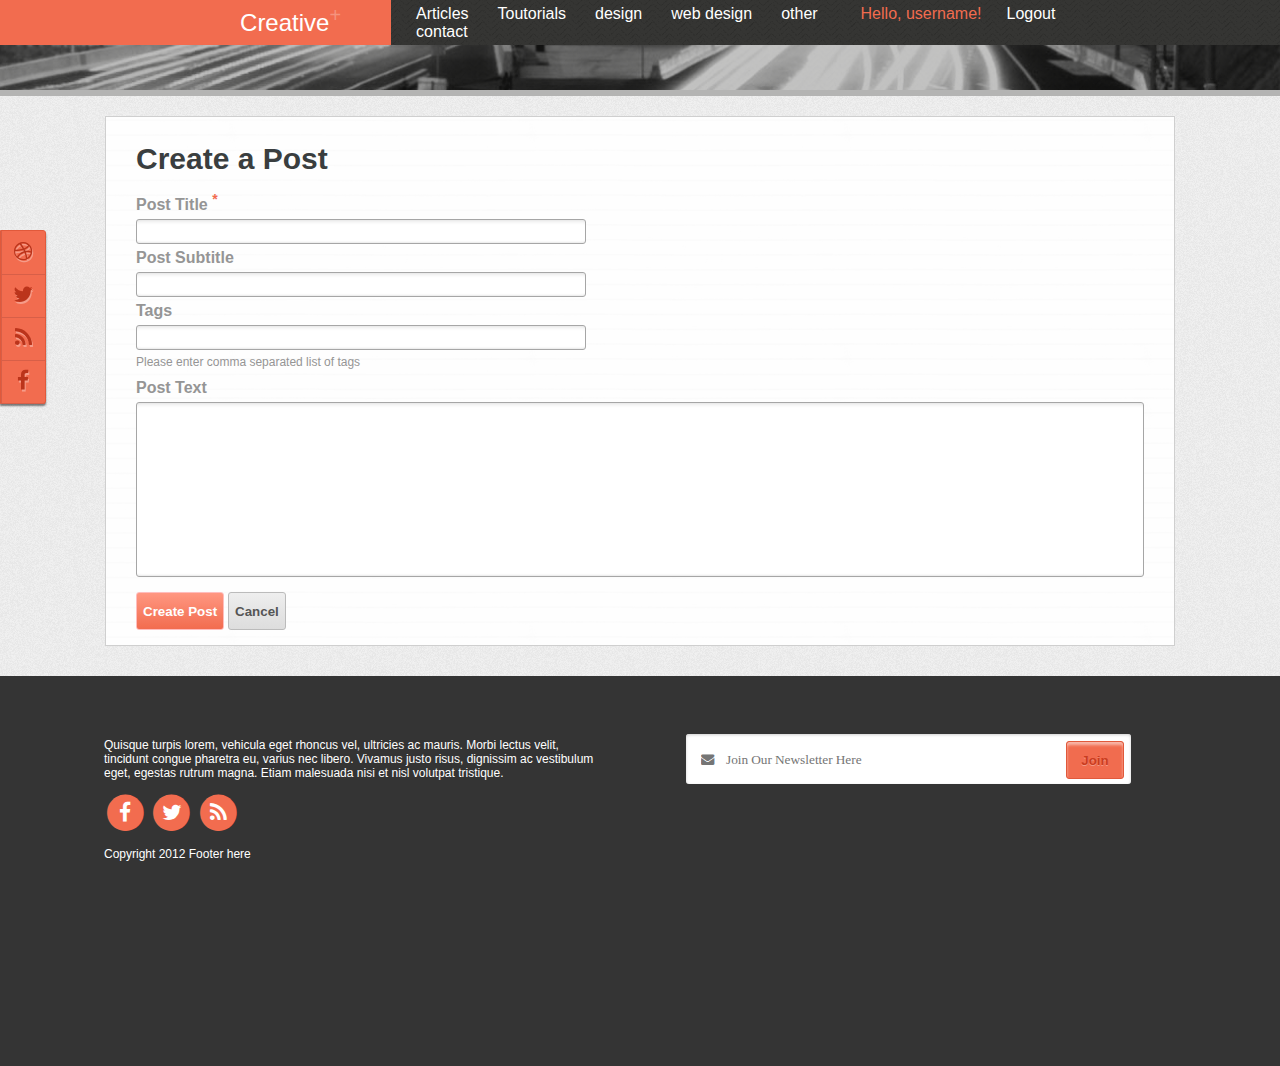
==== edit.html @ 30c30d34 "blog" ====
<!DOCTYPE>

<html>

<head>
    <meta charset="UTF-8">
    <title>Blog</title>
    <link href="style.css" rel="stylesheet">
    <link rel="stylesheet" href="https://cdnjs.cloudflare.com/ajax/libs/font-awesome/4.7.0/css/font-awesome.min.css">
    <script src="script.js"></script>
</head>

<body class="body">

    <header id="header">
        <div class="header">
            <div class="logo">
                <div class="logo__text">
                    Creative<sup class="logo__sup">+</sup>
                </div>
            </div>
            <div class="wrapper">
                <div class="wrapper__elem">
                    <div class="menu">

                        <a class="menu__item" href="#">Articles</a>
                        <a class="menu__item" href="#">Toutorials</a>
                        <a class="menu__item" href="#">design</a>
                        <a class="menu__item" href="#">web design</a>
                        <a class="menu__item" href="#">other</a>
                        <a class="menu__item" href="#">contact</a>
                    </div>

                    <div class="enterence">
                        <p class="enterence__user-name">Hello, username!</p>
                        <a class="enterence__login-out" href="#">Logout</a>
                    </div>
                </div>
            </div>
        </div>
    </header>



    <!--main content-->

    <div class="main-page-wrapper">
        <div class="main-news-page">
            <div class="news-page">
                <div class="sticky-container">
                    <ul class="sticky social-ul">
                        <li>
                            <a class="fa-stack fa-lg social-btn" href="#">

                                <i class="fa fa-dribbble fa-stack-1x "></i>
                            </a>

                        </li>
                        <li>
                            <a class="fa-stack fa-lg social-btn" href="#">

                                <i class="fa fa-twitter fa-stack-1x "></i>
                            </a>

                            <li>
                                <a class="fa-stack fa-lg social-btn" href="#">

                                    <i class="fa fa-rss fa-stack-1x "></i>
                                </a>

                            </li>
                            <li>
                                <a class="fa-stack fa-lg social-btn" href="#">

                                    <i class="fa fa-facebook fa-stack-1x "></i>
                                </a>
                            </li>
                    </ul>
                </div>


                <div class="comment__text-wrapper news__text edit-wrapper">

                    <h2 class="caption-article">Create a Post</h2>
                    <h3 class="caption-input">Post Title <sup class="sup-input">*</sup></h3>
                    <div class="input-edit-wrapper">
                        <input type="text" class="input-edit">
                    </div>
                    <h3 class="caption-input">Post Subtitle</h3>
                    <div class="input-edit-wrapper">
                        <input type="text" class="input-edit">
                    </div>
                    <h3 class="caption-input">Tags</h3>
                    <div class="input-edit-wrapper">
                        <input type="text" class="input-edit">
                    </div>
                    <p class="text-article text-tegs">Please enter comma separated list of tags</p>
                    <h3 class="caption-input">Post Text</h3>
                    <div class="input-edit-wrapper">
                        <textarea rows="10" cols="45" type="text" class="input-edit edit-text"></textarea>
                    </div>
                    <div class="edit-cancel-btn">
                        <button class="edit-btn" type="button">Create Post</button>
                        <button class="cancel-btn" type="button">Cancel</button>
                    </div>
                </div>

            </div>
        </div>
    </div>

    <footer class="footer">
        <div class="backgr">
            <div class="backgr-wrapper">
                <div class="column-left">
                    <div class="inform-about">
                        <p>Quisque turpis lorem, vehicula eget rhoncus vel, ultricies ac mauris. Morbi lectus velit, tincidunt congue pharetra eu, varius nec libero. Vivamus justo risus, dignissim ac vestibulum eget, egestas rutrum magna. Etiam malesuada
                            nisi et nisl volutpat tristique. </p>
                    </div>
                    <div class="social">
                        <!--<a class="social__item" href="#"><i class="fa  fa-circle-thin  fa-facebook" ></i></a>-->
                        <a class="fa-stack fa-lg" href="#">
                            <i class="fa fa-circle fa-stack-2x"></i>
                            <i class="fa fa-facebook fa-stack-1x fa-inverse"></i>
                        </a>
                        <a class="fa-stack fa-lg" href="#">
                            <i class="fa fa-circle fa-stack-2x"></i>
                            <i class="fa fa-twitter fa-stack-1x fa-inverse"></i>
                        </a>
                        <a class="fa-stack fa-lg" href="#">
                            <i class="fa fa-circle fa-stack-2x"></i>
                            <i class="fa fa-rss fa-stack-1x fa-inverse"></i>
                        </a>
                    </div>
                    <div class="coopirate">
                        <p>Copyright 2012 Footer here</p>
                    </div>
                </div>
                <div class="subscription">
                    <div class="subscription__form">
                        <div class="col-lg-6">
                            <div class="input-group">
                                <input type="text" class="form-join" placeholder="&#xf0e0;    Join Our Newsletter Here">
                                <button class="input-btn" type="button">Join</button>
                            </div>

                        </div>
                    </div>
                </div>
            </div>
        </div>

    </footer>


</body>

</html>
---- style.css ----
.body {
    padding: 0;
    margin: 0;
}

#header {
    min-height: 90px;
    background: url(img/bgHeader.png) no-repeat;
    background-size: 100% 90px;
    border-bottom: solid 6px #b4b4b3;
    overflow: hidden;
}

.header {
    display: flex;
    flex: 1 100%;
    min-height: 45px;
}

.logo {
    display: flex;
    background: #f26c4f;
    flex: 1.1 1 0px;
    justify-content: flex-end;
    color: #fff;
    font-size: 24px;
    text-decoration: none;
    font-family: Arial, Helvetica, sans-serif;
    /*text-align: center;*/
}

.logo__text {
    margin: auto 50px auto 0;
}

.logo__sup {
    color: #f5937e;
    line-height: 0.6;
}

.enterence {
    display: flex;
    flex: 1 1 0px;
}

.enterence__user-name {
    padding: 0;
    margin: 0;
}

.menu {
    flex: 1 1 0px;
}

.menu__item {
    font-size: 16px;
    text-decoration: none;
    font-family: Arial, Helvetica, sans-serif;
    color: #fff;
    margin: 0 0 0 25px;
}

.wrapper__elem {
    display: flex;
    flex: 2.5 1 0px;
    margin: auto 0;
}

.wrapper {
    display: flex;
    /*justify-content: flex-start;*/
    flex: 2.5 1 0px;
    background: url(img/bgHeaderWrapper.png) repeat;
}

.enterence {
    font-size: 16px;
    text-decoration: none;
    font-family: Arial, Helvetica, sans-serif;
}

.enterence__user-name {
    color: #f26c4f;
    margin: 0 0 0 25px;
}

.enterence__login-out {
    color: #fff;
    margin: 0 0 0 25px;
    text-decoration: none;
}


/*footer*/

.backgr {
    display: flex;
    background-color: #343434;
    flex: 1 100%;
    min-height: 390px;
    justify-content: center;
}

.backgr-wrapper {
    display: flex;
    justify-content: space-between;
}

.fa-stack {
    color: #f26c4f;
}

.column-left {
    display: flex;
    flex: 1 1 0px;
    flex-direction: column;
    max-width: 535px;
    margin: 50px 40px 0 0;
}

.subscription {
    display: flex;
    flex: 1 1 0px;
    max-width: 550px;
    margin: 52px 0 0 40px;
}

.inform-about,
.coopirate {
    color: #fff;
    margin: 0;
    padding: 0;
    font-size: 12px;
    text-decoration: none;
    font-family: Arial, Helvetica Neue, sans-serif;
}

.input-group {
    display: flex;
    padding: 6px;
    min-width: 445px;
}

.form-join {
    display: flex;
    border: none;
    border-radius: 3px;
    background: #fff;
    box-shadow: inset 0 1px 3px #cfcfcf;
    width: 100%;
    height: 50px;
    color: #7c7c7c;
    padding: 0 0 0 15px;
    font-family: FontAwesome;
    position: relative;
}

.input-btn {
    border: 1px solid #e1593b;
    background: #f16c4f;
    color: #ca3c20;
    text-shadow: 0px 1px rgba(255, 255, 255, 0.33);
    box-shadow: inset 0 3px 3px rgba(255, 255, 255, 0.5);
    width: 58px;
    height: 38px;
    border-radius: 3px;
    position: absolute;
    margin: 7px 0 0 380px;
    font-family: Arial, Helvetica, sans-serif;
    text-align: center;
    font-weight: bold;
}


/*main*/

.main-page-wrapper {
    display: flex;
    margin: 0 auto;
    padding: 20px 0 0 0;
    justify-content: center;
    background-image: url(img/centralBg.png);
}

.main-page {
    display: flex;
    justify-content: space-between;
    width: 1070px;
    flex-direction: row;
}

.main-page__central-column {
    display: flex;
    justify-content: center;
    width: 630px;
    flex-direction: column;
}

.central-column {
    margin: 0 0 30px 0;
}

.news__photo {
    background-color: #fff;
    border: 1px solid #cfcfcf;
    padding: 7px;
    margin-bottom: 9px;
    position: relative;
}

.arrow,
.comment__text-wrapper {
    background: url(img/bgText.png);
    border: 1px solid #cfcfcf;
    position: relative;
    height: auto;
}

.news__text {
    padding: 25px 80px 15px 30px;
}

.arrow:after {
    content: '';
    display: block;
    position: absolute;
    top: -11px;
    left: 30px;
    width: 20px;
    height: 20px;
    background: #fefefe;
    border-right: 1px solid #cfcfcf;
    border-bottom: 1px solid #cfcfcf;
    -moz-transform: rotate(225deg);
    -webkit-transform: rotate(225deg);
}

.caption-article {
    font-family: Arial, Helvetica, sans-serif;
    margin: 0 0 15px 0;
    padding: 0;
    color: #3a3e3f;
    font-size: 30px;
}

.date-article {
    color: #aeaeae;
    font-family: Arial, Helvetica, sans-serif;
    font-size: 12px;
    padding: 0 0 15px 0;
    font-style: italic;
    margin: 0;
}

.subcaption-article {
    color: #f26c4f;
    font-family: Arial, Helvetica, sans-serif;
    font-size: 15px;
    padding: 0 0 15px 0;
    margin: 0;
}

.text-article {
    font-family: Arial, Helvetica, sans-serif;
    font-size: 12px;
    padding: 0 0 15px 0;
    margin: 0;
    color: #959595;
    line-height: 2;
}

.caption-article__double {
    font-family: Arial, Helvetica, sans-serif;
    padding: 0 0 15px 0;
    margin: 0;
    color: #3a3e3f;
    font-size: 16px;
}

.double-wrapper {
    display: flex;
    flex-direction: row;
    justify-content: space-between;
    width: 630px;
}

.news__double {
    width: 280px;
}


/*right column*/

.column-wrapper {
    display: flex;
    flex-direction: column;
    align-items: center;
    justify-content: flex-start;
}

.right-column {
    background: url(img/bgText.png);
    border: 1px solid #cfcfcf;
    height: auto;
    display: block;
    width: 325px;
    padding: 25px 50px 40px 30px;
    margin: 0 0 30px 0;
}

.input-right {
    min-width: 325px;
    margin: 0;
    padding: 0;
    border: 1px solid #cfcfcf;
    border-radius: 3px;
}

.right-btn {
    margin: 7px 0 0 260px;
    background-color: #d9d9d9;
    color: #555555;
    border: 1px solid #8c8c8c;
}

.right-article {
    font-style: italic;
    line-height: 2;
    font-weight: bold;
}

.right-article-sec {
    font-style: italic;
    color: #3a3a3a;
    line-height: 1.5;
    padding: 0;
}

.wrap {
    margin: 15px 0;
}

.list1 li {
    list-style-image: url(img/marker.png);
}

ul {
    margin: 0 0 0 15px;
    padding: 0;
}

.tags-list {
    display: flex;
    flex-direction: row;
    justify-content: flex-start;
    flex-wrap: wrap;
}

.tags {
    display: flex;
    text-shadow: 0px 1px rgba(255, 255, 255, 0.33);
    box-shadow: inset 0 3px 3px rgba(255, 255, 255, 0.5);
    border-radius: 3px;
    font-family: Arial, Helvetica, sans-serif;
    text-align: center;
    font-weight: bold;
    margin: 0 3px 3px 0;
    height: 38px;
    width: auto;
    padding: 0 15px;
}

.social-news {
    position: absolute;
    bottom: 20px;
    left: 20px;
    display: flex;
    flex-direction: column;
}

.news-edit {
    position: absolute;
    top: 20px;
    right: 20px;
    display: flex;
    flex-direction: column;
    display: none;
}

.news__photo:hover .news-edit {
    display: block;
}

.news__photo:hover .news-count-comment {
    display: block;
}

.news-count-comment {
    position: absolute;
    bottom: 20px;
    right: 20px;
    display: none;
}

.count-comment-btn {
    background: #f16c4f;
    color: #fff;
    width: auto;
    height: 38px;
    border-radius: 3px;
    font-family: Arial, Helvetica, sans-serif;
    text-align: center;
    font-weight: bold;
    padding: 0 15px;
    margin: 0;
    border: none;
}

.advertising-wrapper {
    display: flex;
    justify-content: center;
    flex-direction: column;
}


/*page with news*/

.main-news-page {
    display: flex;
    justify-content: center;
    width: 1070px;
    flex-direction: column;
}

.news-page {
    display: flex;
    justify-content: center;
    width: 1070px;
    flex-direction: column;
}

.caption-article-wrapper {
    position: absolute;
    background-color: rgba(0, 0, 0, 0.5);
    min-height: 100px;
    width: calc(100% - 14px);
    margin: auto 0;
    top: 50%;
    margin-top: -50px;
    left: 0;
    border-right: 7px solid rgba(255, 255, 255, 1);
    border-left: 7px solid rgba(255, 255, 255, 1);
    display: flex;
    align-items: center;
    justify-content: center;
}

.caption-article-news {
    display: flex;
    font-family: Arial, Helvetica, sans-serif;
    margin: auto 0;
    padding: 0;
    color: #fff;
    font-size: 30px;
    text-align: center;
}

.comment__text-wrapper {
    margin: 0 0 30px 0;
}

.users {
    border: 1px solid #b3b3b3;
    width: 48px;
    height: 48px;
    padding: 10px;
    background-color: #fff;
    display: flex;
    justify-content: center;
    align-items: center;
}

.users-icon {
    display: flex;
    color: #000;
}


/*стили к комментам*/

.comment-parent {
    margin-top: 15px;
}

.comment-parent:first-child {
    margin-top: 0;
}

.comment-parent,
.comment-body {
    zoom: 1;
    overflow: hidden;
}

.comment-body {
    width: 10000px;
}

.users-icon {
    display: block;
}

.comment-parent>.pull-right {
    padding-left: 10px;
}

.comment-left,
.comment-parent>.pull-left {
    padding-right: 10px;
}

.comment-left,
.comment-body {
    display: table-cell;
    vertical-align: top;
}

.comment-heading {
    margin-top: 0;
    margin-bottom: 5px;
}

.сomment-list {
    padding-left: 0;
    list-style: none;
}

.comment-date {
    padding: 0;
    margin: 0;
    display: flex;
    margin: 0 5px;
}

.comment-author {
    display: flex;
    flex-direction: row;
    align-items: baseline;
}

.comment-text {
    display: flex;
}


/**/

.sticky-container {
    padding: 0px;
    margin: 0px;
    position: fixed;
    left: 0px;
    top: 230px;
    z-index: 1100;
    background-color: #f26c4f;
    border: 1px solid #e1593b;
    border-bottom-right-radius: 3px;
    border-top-right-radius: 3px;
    box-shadow: 0 2px 2px rgba(0, 0, 0, 0.5);
}

.social-ul {
    margin: 0;
    padding: 0;
}

.sticky li {
    list-style-type: none;
    background-color: transparent;
    height: 43px;
    padding: 0;
    margin: 0;
    -webkit-transition: all 0.25s ease-in-out;
    -moz-transition: all 0.25s ease-in-out;
    -o-transition: all 0.25s ease-in-out;
    transition: all 0.25s ease-in-out;
    cursor: pointer;
}

.sticky li:hover {
    background-color: #d76048;
}

.sticky li p {
    padding-top: 5px;
    margin: 0px;
    line-height: 16px;
    font-size: 11px;
}

.social-btn {
    background: transparent;
    color: #bb341b;
    text-shadow: 1px 2px rgba(255, 255, 255, 0.33);
    margin: 0;
    font-family: Arial, Helvetica, sans-serif;
    font-weight: bold;
    border-bottom: 1.5px solid #d75f48;
    border-left: 1.5px solid #d75f48;
}

.input-edit {
    border: 1px solid #a6a6a6;
    border-radius: 3px;
    background: #fff;
    box-shadow: inset 0 5px 5px -5px #cfcfcf, inset 0 -3px 3px -3px #cfcfcf;
    width: 450px;
    height: 25px;
    color: #7c7c7c;
}

.caption-input,
.sup-input {
    color: #959595;
    margin: 5px 0;
    font-family: Arial, Helvetica, sans-serif;
    font-size: 16px;
}

.sup-input {
    color: #f26c4f;
    font-size: 14px;
}

.edit-text {
    min-height: 175px;
    width: 100%;
    resize: none;
}

.text-tegs {
    margin: 0;
    padding: 0;
}

.edit-btn {
    border: 1px solid #ffbdbd;
    background: linear-gradient(to top, #f26c4f, #ff9781);
    color: #fff;
    width: auto;
    height: 38px;
    border-radius: 3px;
    font-family: Arial, Helvetica, sans-serif;
    text-align: center;
    font-weight: bold;
}

.cancel-btn {
    border: 1px solid #bbbbbb;
    background: linear-gradient(to top, #dddddd, #eeeeee);
    color: #555555;
    width: auto;
    height: 38px;
    border-radius: 3px;
    font-family: Arial, Helvetica, sans-serif;
    text-align: center;
    font-weight: bold;
}

.edit-cancel-btn {
    margin: 15px 0 0 0;
    padding: 0;
}

.edit-wrapper {
    padding: 25px 30px 15px 30px;
}
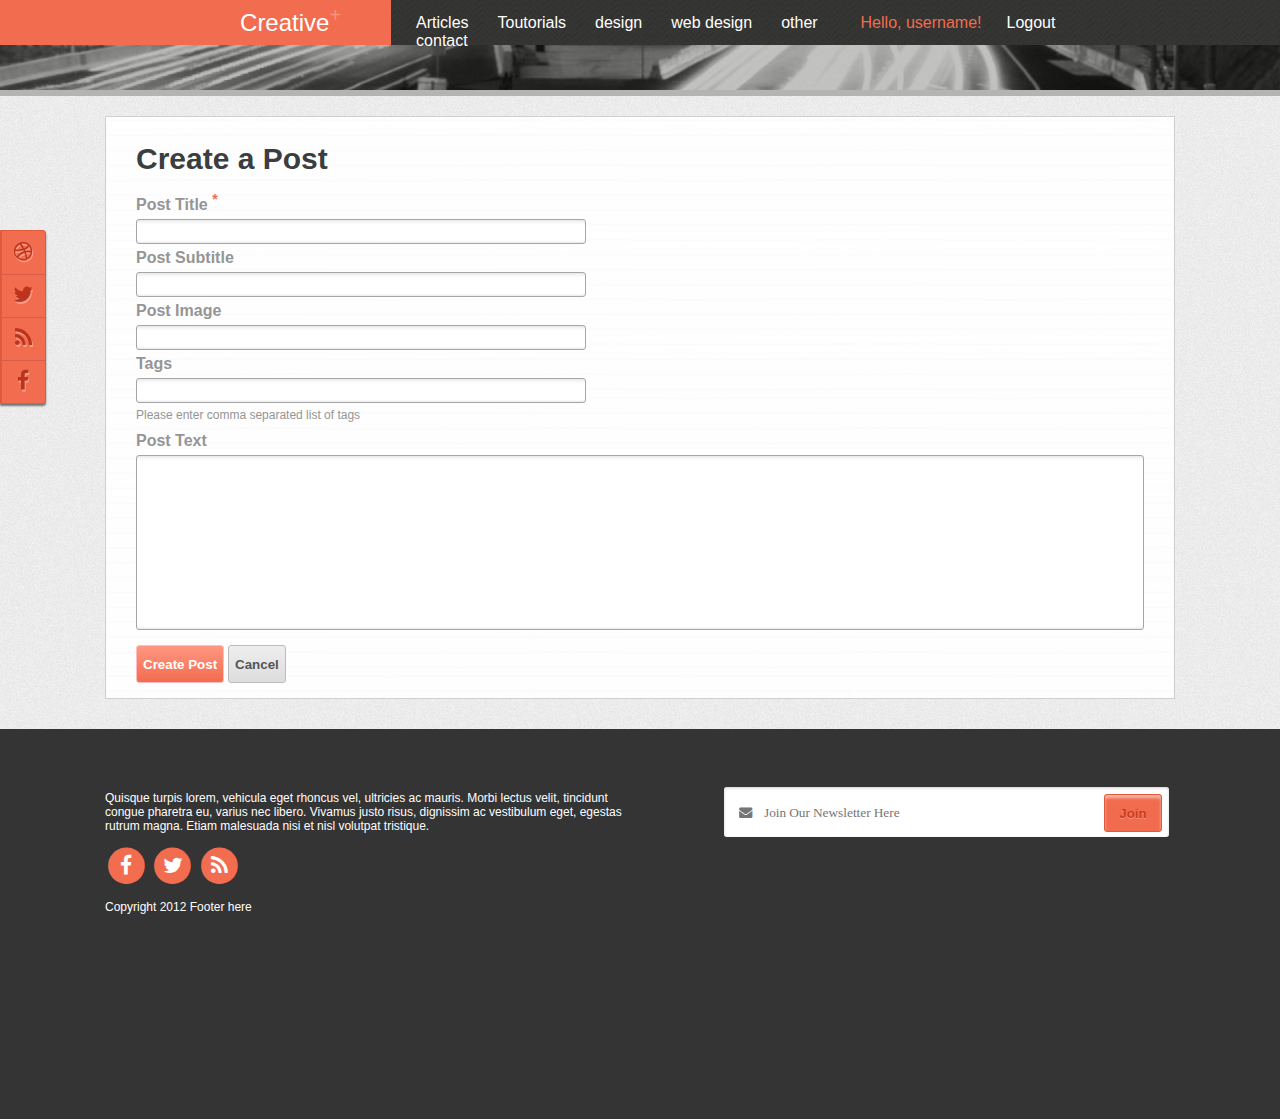
==== commit 80ba9aa0: "fix bugs" ====
--- a/edit.html
+++ b/edit.html
@@ -90,6 +90,10 @@
                     <div class="input-edit-wrapper">
                         <input type="text" class="input-edit">
                     </div>
+                    <h3 class="caption-input">Post Image</h3>
+                    <div class="input-edit-wrapper">
+                        <input type="text" class="input-edit">
+                    </div>
                     <h3 class="caption-input">Tags</h3>
                     <div class="input-edit-wrapper">
                         <input type="text" class="input-edit">
@@ -152,7 +156,10 @@
 
     </footer>
 
-
+    <script src="js/ofi.min.js"></script>
+    <script>
+        objectFitImages('img.photo-size');
+    </script>
 </body>
 
 </html>--- a/style.css
+++ b/style.css
@@ -14,6 +14,7 @@
 .header {
     display: flex;
     flex: 1 100%;
+    height: 45px;
     min-height: 45px;
 }
 
@@ -30,7 +31,7 @@
 }
 
 .logo__text {
-    margin: auto 50px auto 0;
+    margin: 8.5px 50px 8.5px 0;
 }
 
 .logo__sup {
@@ -63,7 +64,7 @@
 .wrapper__elem {
     display: flex;
     flex: 2.5 1 0px;
-    margin: auto 0;
+    /* margin: auto 0; */
 }
 
 .wrapper {
@@ -71,6 +72,7 @@
     /*justify-content: flex-start;*/
     flex: 2.5 1 0px;
     background: url(img/bgHeaderWrapper.png) repeat;
+    padding: 13.5px 0;
 }
 
 .enterence {
@@ -93,7 +95,7 @@
 
 /*footer*/
 
-.backgr {
+.footer {
     display: flex;
     background-color: #343434;
     flex: 1 100%;
@@ -101,6 +103,13 @@
     justify-content: center;
 }
 
+.backgr {
+    display: flex;
+    width: 1070;
+    min-height: 390px;
+    justify-content: center;
+}
+
 .backgr-wrapper {
     display: flex;
     justify-content: space-between;
@@ -112,7 +121,6 @@
 
 .column-left {
     display: flex;
-    flex: 1 1 0px;
     flex-direction: column;
     max-width: 535px;
     margin: 50px 40px 0 0;
@@ -120,7 +128,6 @@
 
 .subscription {
     display: flex;
-    flex: 1 1 0px;
     max-width: 550px;
     margin: 52px 0 0 40px;
 }
@@ -133,6 +140,7 @@
     font-size: 12px;
     text-decoration: none;
     font-family: Arial, Helvetica Neue, sans-serif;
+    word-wrap: break-word;
 }
 
 .input-group {
@@ -142,7 +150,7 @@
 }
 
 .form-join {
-    display: flex;
+    /* display: flex; */
     border: none;
     border-radius: 3px;
     background: #fff;
@@ -206,6 +214,66 @@
     padding: 7px;
     margin-bottom: 9px;
     position: relative;
+    max-height: 1054px;
+}
+
+.news__photo-wrapper {
+    background-image: url(img/no-image.jpg);
+    background-position: center center;
+    background-size: cover;
+    min-height: 295px;
+}
+
+.wrapper-small {
+    min-height: 210px;
+}
+
+.wrapper-advert {
+    min-height: 348px;
+    min-width: 325px;
+}
+
+.wrapper-photoFull {
+    min-height: 450px;
+}
+
+
+/* fullNews.png */
+
+.photo-size-large {
+    width: 100%;
+    height: 450px;
+    object-fit: cover;
+    max-height: 1054px;
+    object-position: center;
+    font-family: 'object-fit: cover; object-position: center;'
+}
+
+.photo-size-middle {
+    width: 100%;
+    height: 295px;
+    object-fit: cover;
+    max-height: 1054px;
+    object-position: center;
+    font-family: 'object-fit: cover; object-position: center;'
+}
+
+.photo-size-small {
+    width: 100%;
+    height: 210px;
+    object-fit: cover;
+    max-height: 1054px;
+    object-position: center;
+    font-family: 'object-fit: cover; object-position: center;'
+}
+
+.photo-size-advertising {
+    width: 325px;
+    height: 348px;
+    object-fit: cover;
+    max-height: 1054px;
+    object-position: center;
+    font-family: 'object-fit: cover; object-position: center;'
 }
 
 .arrow,
@@ -233,6 +301,7 @@
     border-bottom: 1px solid #cfcfcf;
     -moz-transform: rotate(225deg);
     -webkit-transform: rotate(225deg);
+    -ms-transform: rotate(225deg);
 }
 
 .caption-article {
@@ -241,6 +310,7 @@
     padding: 0;
     color: #3a3e3f;
     font-size: 30px;
+    word-wrap: break-word;
 }
 
 .date-article {
@@ -258,6 +328,7 @@
     font-size: 15px;
     padding: 0 0 15px 0;
     margin: 0;
+    word-wrap: break-word;
 }
 
 .text-article {
@@ -267,6 +338,7 @@
     margin: 0;
     color: #959595;
     line-height: 2;
+    word-wrap: break-word;
 }
 
 .caption-article__double {
@@ -275,6 +347,7 @@
     margin: 0;
     color: #3a3e3f;
     font-size: 16px;
+    word-wrap: break-word;
 }
 
 .double-wrapper {
@@ -323,10 +396,19 @@
     border: 1px solid #8c8c8c;
 }
 
+@media all and (-ms-high-contrast: none),
+(-ms-high-contrast: active) {
+    .input-btn,
+    .right-btn {
+        margin: 7px 0 0 -65px;
+    }
+}
+
 .right-article {
     font-style: italic;
     line-height: 2;
     font-weight: bold;
+    word-wrap: break-word;
 }
 
 .right-article-sec {
@@ -334,6 +416,7 @@
     color: #3a3a3a;
     line-height: 1.5;
     padding: 0;
+    word-wrap: break-word;
 }
 
 .wrap {
@@ -345,7 +428,7 @@
 }
 
 ul {
-    margin: 0 0 0 15px;
+    margin: 0;
     padding: 0;
 }
 
@@ -357,7 +440,7 @@
 }
 
 .tags {
-    display: flex;
+    /* display: flex; */
     text-shadow: 0px 1px rgba(255, 255, 255, 0.33);
     box-shadow: inset 0 3px 3px rgba(255, 255, 255, 0.5);
     border-radius: 3px;
@@ -450,19 +533,23 @@
     left: 0;
     border-right: 7px solid rgba(255, 255, 255, 1);
     border-left: 7px solid rgba(255, 255, 255, 1);
-    display: flex;
+    /* display: flex; */
     align-items: center;
     justify-content: center;
 }
 
 .caption-article-news {
-    display: flex;
-    font-family: Arial, Helvetica, sans-serif;
-    margin: auto 0;
+    /* display: flex; */
+    font-family: Arial, Helvetica, sans-serif;
+    /* margin: auto 0; */
     padding: 0;
     color: #fff;
     font-size: 30px;
     text-align: center;
+    /* -moz-hyphens: auto;
+    -webkit-hyphens: auto;
+    -ms-hyphens: auto; */
+    word-wrap: break-word;
 }
 
 .comment__text-wrapper {
@@ -625,6 +712,7 @@
     margin: 5px 0;
     font-family: Arial, Helvetica, sans-serif;
     font-size: 16px;
+    word-wrap: break-word;
 }
 
 .sup-input {
@@ -674,4 +762,34 @@
 
 .edit-wrapper {
     padding: 25px 30px 15px 30px;
+}
+
+.new-comment-wrapper {
+    display: flex;
+    flex-direction: row;
+}
+
+.new-comment {
+    margin: 0 10px 0 0;
+}
+
+.new-comment-wrp {
+    /* height: 100px; */
+    width: 100%;
+}
+
+.new-comment-text {
+    height: 70px;
+    min-height: 70px;
+    width: 100%;
+    resize: none;
+}
+
+.send-comment-btn {
+    margin: 10px 0;
+}
+
+.send-comment-pos {
+    display: flex;
+    justify-content: flex-end;
 }